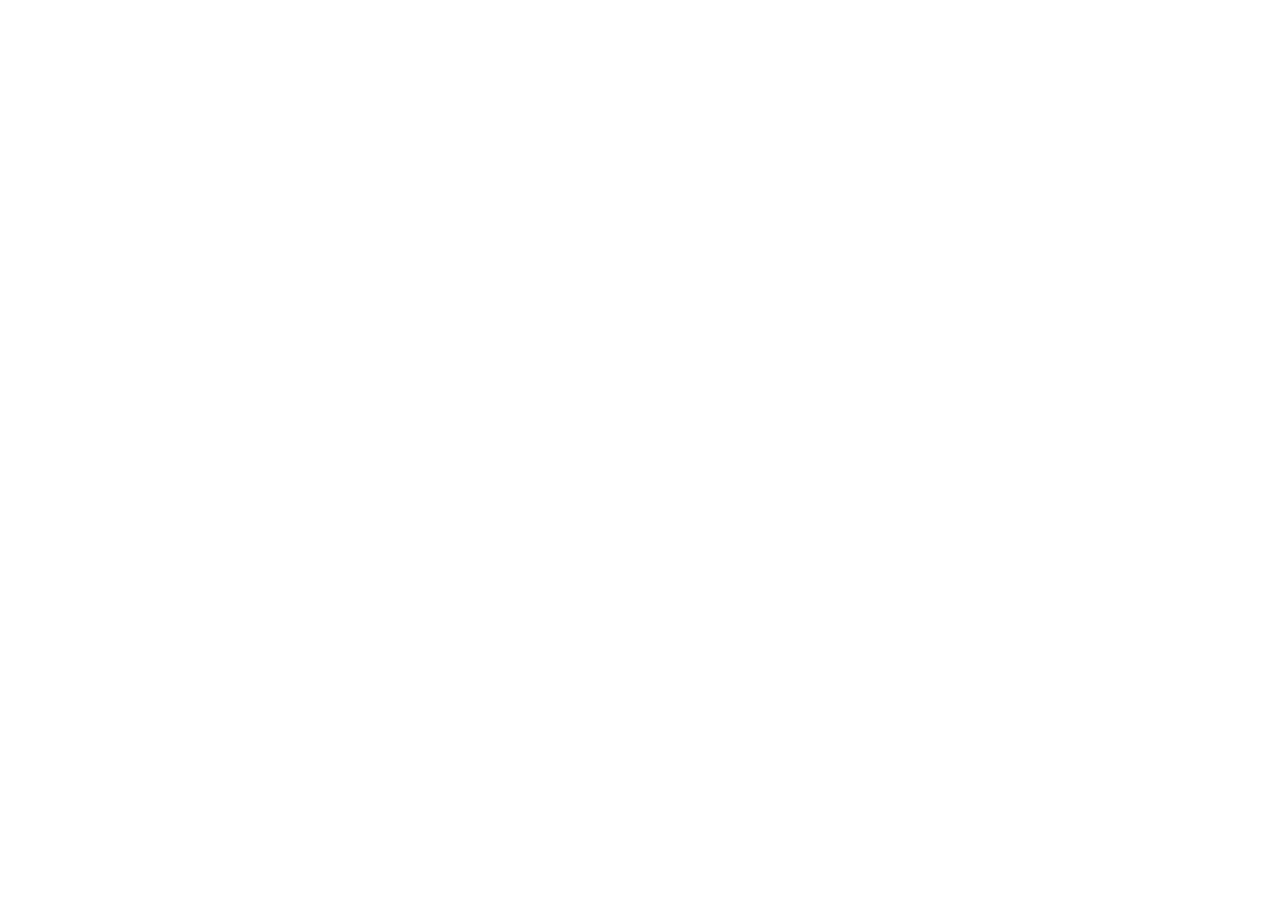
==== pages/exercice-2.html @ f7e95b01 "first commit" ====
<!DOCTYPE html>
<html lang="en">

  <head>
    <meta charset="UTF-8">
    <meta name="viewport" content="width=device-width, initial-scale=1.0">
    <link rel="stylesheet" href="../style.css">
    <title>Exercice 2</title>
  </head>

  <body>

  </body>

</html>
---- style.css ----
*,
*::before,
*::after {
  box-sizing: border-box;
}

body,
h1,
h2,
h3,
h4,
h5,
h6,
p {
  margin: 0;
  padding: 0;
}
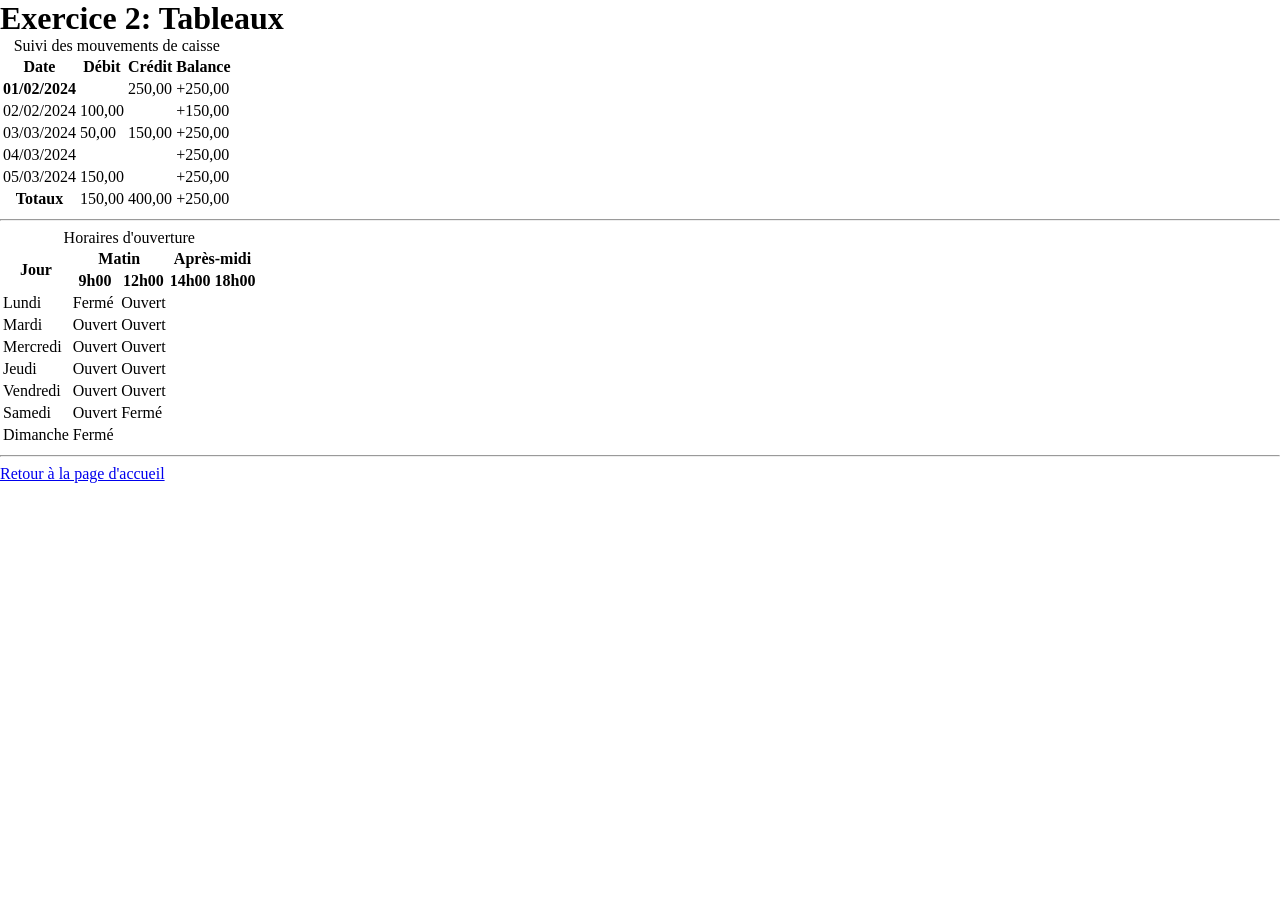
==== commit fc5265bf: "page 2 html done" ====
--- a/pages/exercice-2.html
+++ b/pages/exercice-2.html
@@ -9,6 +9,118 @@
   </head>
 
   <body>
+    <h1>Exercice 2: Tableaux</h1>
+    <section>
+      <table>
+        <caption>Suivi des mouvements de caisse</caption>
+        <thead>
+          <tr>
+            <th>Date</th>
+            <th>Débit</th>
+            <th>Crédit</th>
+            <th>Balance</th>
+          </tr>
+        </thead>
+        <tbody>
+          <tr>
+            <td><strong>01/02/2024</strong></td>
+            <td></td>
+            <td>250,00</td>
+            <td>+250,00</td>
+          </tr>
+          <tr>
+            <td>02/02/2024</td>
+            <td>100,00</td>
+            <td></td>
+            <td>+150,00</td>
+          </tr>
+          <tr>
+            <td>03/03/2024</td>
+            <td>50,00</td>
+            <td>150,00</td>
+            <td>+250,00</td>
+          </tr>
+          <tr>
+            <td>04/03/2024</td>
+            <td></td>
+            <td></td>
+            <td>+250,00</td>
+          </tr>
+          <tr>
+            <td>05/03/2024</td>
+            <td>150,00</td>
+            <td></td>
+            <td>+250,00</td>
+          </tr>
+        </tbody>
+        <tfoot>
+          <th>Totaux</th>
+          <td>150,00</td>
+          <td>400,00</td>
+          <td>+250,00</td>
+
+        </tfoot>
+      </table>
+    </section>
+    <hr>
+    <section>
+      <table>
+        <caption>Horaires d'ouverture</caption>
+        <thead>
+          <tr>
+            <th rowspan="2">Jour</th>
+            <th colspan="2">Matin</th>
+            <th colspan="2">Après-midi</th>
+          </tr>
+          <tr>
+            <th>9h00</th>
+            <th>12h00</th>
+            <th>14h00</th>
+            <th>18h00</th>
+          </tr>
+        </thead>
+        <tbody>
+          <tr>
+            <td>Lundi</td>
+            <td>Fermé</td>
+            <td>Ouvert</td>
+          </tr>
+          <tr>
+            <td>Mardi</td>
+            <td>Ouvert</td>
+            <td>Ouvert</td>
+          </tr>
+          <tr>
+            <td>Mercredi</td>
+            <td>Ouvert</td>
+            <td>Ouvert</td>
+          </tr>
+          <tr>
+            <td>Jeudi</td>
+            <td>Ouvert</td>
+            <td>Ouvert</td>
+          </tr>
+          <tr>
+            <td>Vendredi</td>
+            <td>Ouvert</td>
+            <td>Ouvert</td>
+          </tr>
+          <tr>
+            <td>Samedi</td>
+            <td>Ouvert</td>
+            <td>Fermé</td>
+          </tr>
+          <tr>
+            <td>Dimanche</td>
+            <td colspan="4">Fermé</td>
+          </tr>
+        </tbody>
+      </table>
+    </section>
+    <hr>
+    <footer>
+      <a href="../index.html">Retour à la page d'accueil</a>
+    </footer>
 
   </body>
 
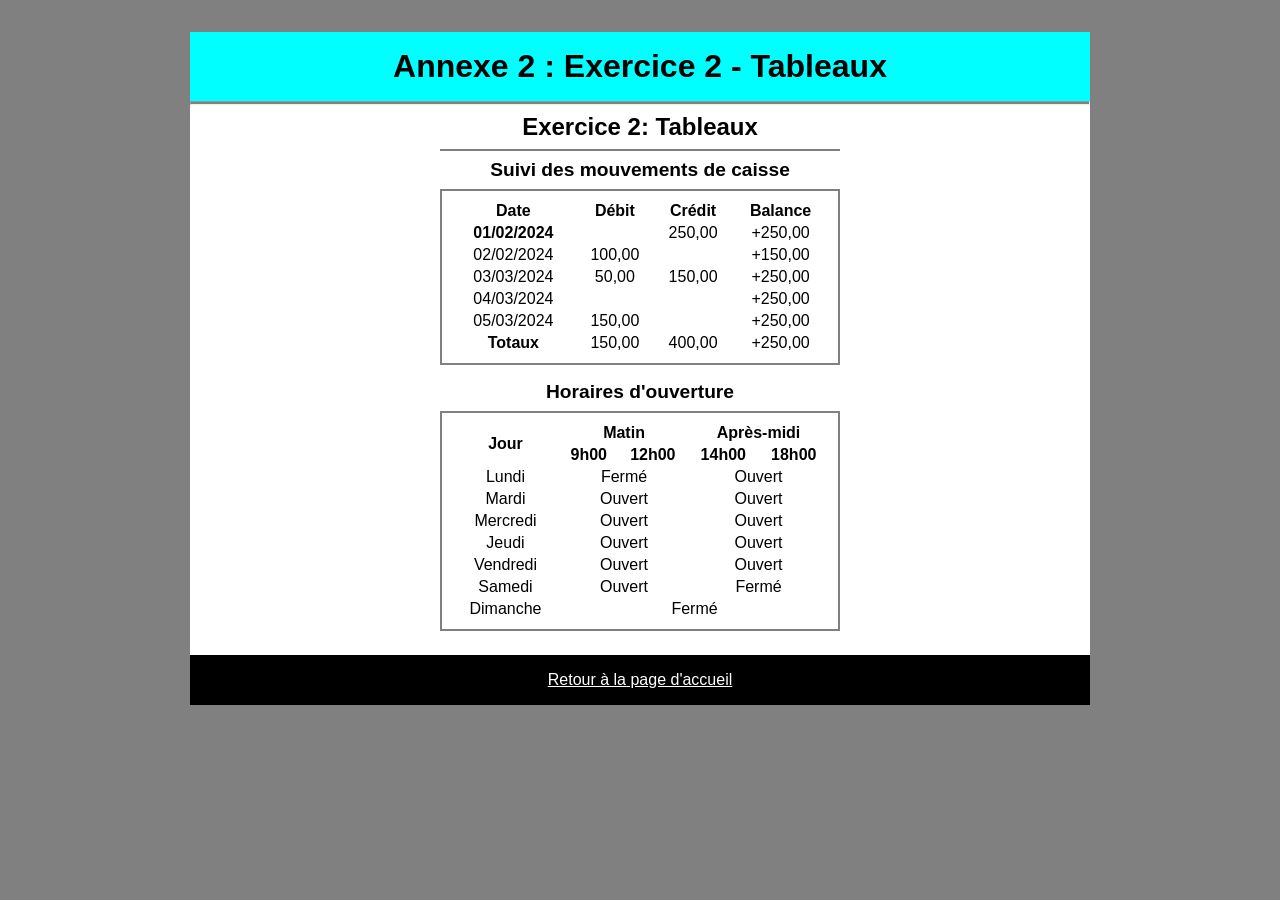
==== commit a3960b54: "css done for 1st and 2nd page" ====
--- a/pages/exercice-2.html
+++ b/pages/exercice-2.html
@@ -1,5 +1,5 @@
 <!DOCTYPE html>
-<html lang="en">
+<html lang="fr">
 
   <head>
     <meta charset="UTF-8">
@@ -9,118 +9,126 @@
   </head>
 
   <body>
-    <h1>Exercice 2: Tableaux</h1>
-    <section>
-      <table>
-        <caption>Suivi des mouvements de caisse</caption>
-        <thead>
-          <tr>
-            <th>Date</th>
-            <th>Débit</th>
-            <th>Crédit</th>
-            <th>Balance</th>
-          </tr>
-        </thead>
-        <tbody>
-          <tr>
-            <td><strong>01/02/2024</strong></td>
-            <td></td>
-            <td>250,00</td>
-            <td>+250,00</td>
-          </tr>
-          <tr>
-            <td>02/02/2024</td>
-            <td>100,00</td>
-            <td></td>
-            <td>+150,00</td>
-          </tr>
-          <tr>
-            <td>03/03/2024</td>
-            <td>50,00</td>
-            <td>150,00</td>
-            <td>+250,00</td>
-          </tr>
-          <tr>
-            <td>04/03/2024</td>
-            <td></td>
-            <td></td>
-            <td>+250,00</td>
-          </tr>
-          <tr>
-            <td>05/03/2024</td>
-            <td>150,00</td>
-            <td></td>
-            <td>+250,00</td>
-          </tr>
-        </tbody>
-        <tfoot>
-          <th>Totaux</th>
-          <td>150,00</td>
-          <td>400,00</td>
-          <td>+250,00</td>
+    <div class="container">
+      <header id="header2">
+        <h1>Annexe 2 : Exercice 2 - Tableaux</h1>
+      </header>
+      <hr>
+      <main id="main2">
+        <h2>Exercice 2: Tableaux</h2>
+        <section>
+          <table id="table1">
+            <caption>Suivi des mouvements de caisse</caption>
+            <thead>
+              <tr>
+                <th>Date</th>
+                <th>Débit</th>
+                <th>Crédit</th>
+                <th>Balance</th>
+              </tr>
+            </thead>
+            <tbody>
+              <tr>
+                <td><strong>01/02/2024</strong></td>
+                <td></td>
+                <td>250,00</td>
+                <td>+250,00</td>
+              </tr>
+              <tr>
+                <td>02/02/2024</td>
+                <td>100,00</td>
+                <td></td>
+                <td>+150,00</td>
+              </tr>
+              <tr>
+                <td>03/03/2024</td>
+                <td>50,00</td>
+                <td>150,00</td>
+                <td>+250,00</td>
+              </tr>
+              <tr>
+                <td>04/03/2024</td>
+                <td></td>
+                <td></td>
+                <td>+250,00</td>
+              </tr>
+              <tr>
+                <td>05/03/2024</td>
+                <td>150,00</td>
+                <td></td>
+                <td>+250,00</td>
+              </tr>
+            </tbody>
+            <tfoot>
+              <th>Totaux</th>
+              <td>150,00</td>
+              <td>400,00</td>
+              <td>+250,00</td>
 
-        </tfoot>
-      </table>
-    </section>
-    <hr>
-    <section>
-      <table>
-        <caption>Horaires d'ouverture</caption>
-        <thead>
-          <tr>
-            <th rowspan="2">Jour</th>
-            <th colspan="2">Matin</th>
-            <th colspan="2">Après-midi</th>
-          </tr>
-          <tr>
-            <th>9h00</th>
-            <th>12h00</th>
-            <th>14h00</th>
-            <th>18h00</th>
-          </tr>
-        </thead>
-        <tbody>
-          <tr>
-            <td>Lundi</td>
-            <td>Fermé</td>
-            <td>Ouvert</td>
-          </tr>
-          <tr>
-            <td>Mardi</td>
-            <td>Ouvert</td>
-            <td>Ouvert</td>
-          </tr>
-          <tr>
-            <td>Mercredi</td>
-            <td>Ouvert</td>
-            <td>Ouvert</td>
-          </tr>
-          <tr>
-            <td>Jeudi</td>
-            <td>Ouvert</td>
-            <td>Ouvert</td>
-          </tr>
-          <tr>
-            <td>Vendredi</td>
-            <td>Ouvert</td>
-            <td>Ouvert</td>
-          </tr>
-          <tr>
-            <td>Samedi</td>
-            <td>Ouvert</td>
-            <td>Fermé</td>
-          </tr>
-          <tr>
-            <td>Dimanche</td>
-            <td colspan="4">Fermé</td>
-          </tr>
-        </tbody>
-      </table>
-    </section>
-    <hr>
-    <footer>
-      <a href="../index.html">Retour à la page d'accueil</a>
-    </footer>
+            </tfoot>
+          </table>
+        </section>
+        <hr>
+        <section>
+          <table id="table2">
+            <caption>Horaires d'ouverture</caption>
+            <thead>
+              <tr>
+                <th rowspan="2">Jour</th>
+                <th colspan="2">Matin</th>
+                <th colspan="2">Après-midi</th>
+              </tr>
+              <tr>
+                <th>9h00</th>
+                <th>12h00</th>
+                <th>14h00</th>
+                <th>18h00</th>
+              </tr>
+            </thead>
+            <tbody>
+              <tr>
+                <td>Lundi</td>
+                <td colspan="2">Fermé</td>
+                <td colspan="2">Ouvert</td>
+              </tr>
+              <tr>
+                <td>Mardi</td>
+                <td colspan="2">Ouvert</td>
+                <td colspan="2">Ouvert</td>
+              </tr>
+              <tr>
+                <td>Mercredi</td>
+                <td colspan="2">Ouvert</td>
+                <td colspan="2">Ouvert</td>
+              </tr>
+              <tr>
+                <td>Jeudi</td>
+                <td colspan="2">Ouvert</td>
+                <td colspan="2">Ouvert</td>
+              </tr>
+              <tr>
+                <td>Vendredi</td>
+                <td colspan="2">Ouvert</td>
+                <td colspan="2">Ouvert</td>
+              </tr>
+              <tr>
+                <td>Samedi</td>
+                <td colspan="2">Ouvert</td>
+                <td colspan="2">Fermé</td>
+              </tr>
+              <tr>
+                <td>Dimanche</td>
+                <td colspan="4">Fermé</td>
+              </tr>
+            </tbody>
+          </table>
+        </section>
+        <hr>
+      </main>
+      <footer>
+        <a href="../index.html">Retour à la page d'accueil</a>
+      </footer>
+    </div>
 
   </body>
 
--- a/style.css
+++ b/style.css
@@ -11,7 +11,144 @@
 h4,
 h5,
 h6,
-p {
+p,
+hr {
   margin: 0;
   padding: 0;
 }
+
+body {
+  background-color: grey;
+  margin-top: 2rem;
+  font-family: "Inter", sans-serif;
+}
+
+.container {
+  width: 100%;
+  max-width: 900px;
+  margin: 0 auto;
+  background-color: white;
+}
+
+header {
+  display: flex;
+  background-color: aqua;
+  padding: 1rem;
+}
+
+.container hr {
+  height: 0.25rem;
+  background-color: grey;
+  margin-bottom: 0.5rem;
+}
+
+main {
+  display: flex;
+  flex-direction: column;
+  width: 100%;
+  margin: 0 auto 1.5rem;
+  max-width: 800px;
+}
+
+h2,
+h3,
+h4 {
+  margin-bottom: 0.5rem;
+}
+
+p {
+  line-height: 1.5;
+}
+
+footer {
+  background-color: black;
+  color: white;
+  text-align: center;
+  padding: 1rem;
+}
+
+footer a {
+  color: white;
+}
+
+/* ==================
+    Homepage(index)
+   ==================
+*/
+
+#home-header {
+  align-items: center;
+  justify-content: space-between;
+}
+
+nav ul {
+  display: flex;
+  gap: 1rem;
+}
+
+nav ul li {
+  list-style: none;
+}
+
+nav a {
+  text-decoration: none;
+  color: black;
+  font-weight: bold;
+}
+
+nav a:hover,
+nav a:focus {
+  color: blue;
+}
+
+/* ==================
+    Exercice 2 page
+   ==================
+*/
+
+#header2 {
+  justify-content: center;
+}
+
+#main2 {
+  align-items: center;
+}
+
+table {
+  width: 400px;
+  border: 2px solid grey;
+  padding: 0.5rem;
+}
+
+caption {
+  margin-bottom: 0.5rem;
+  font-weight: 700;
+  font-size: 1.2rem;
+}
+
+thead,
+td {
+  text-align: center;
+}
+
+#main2 hr {
+  display: none;
+}
+
+#main2 section:nth-child(4) {
+  margin-top: 1rem;
+}
+
+#main2 section:nth-child(2) {
+  border-top: 2px solid grey;
+  padding-top: 0.5rem;
+}
+/* ==================
+
+   ==================
+*/
+
+/* ==================
+
+   ==================
+*/
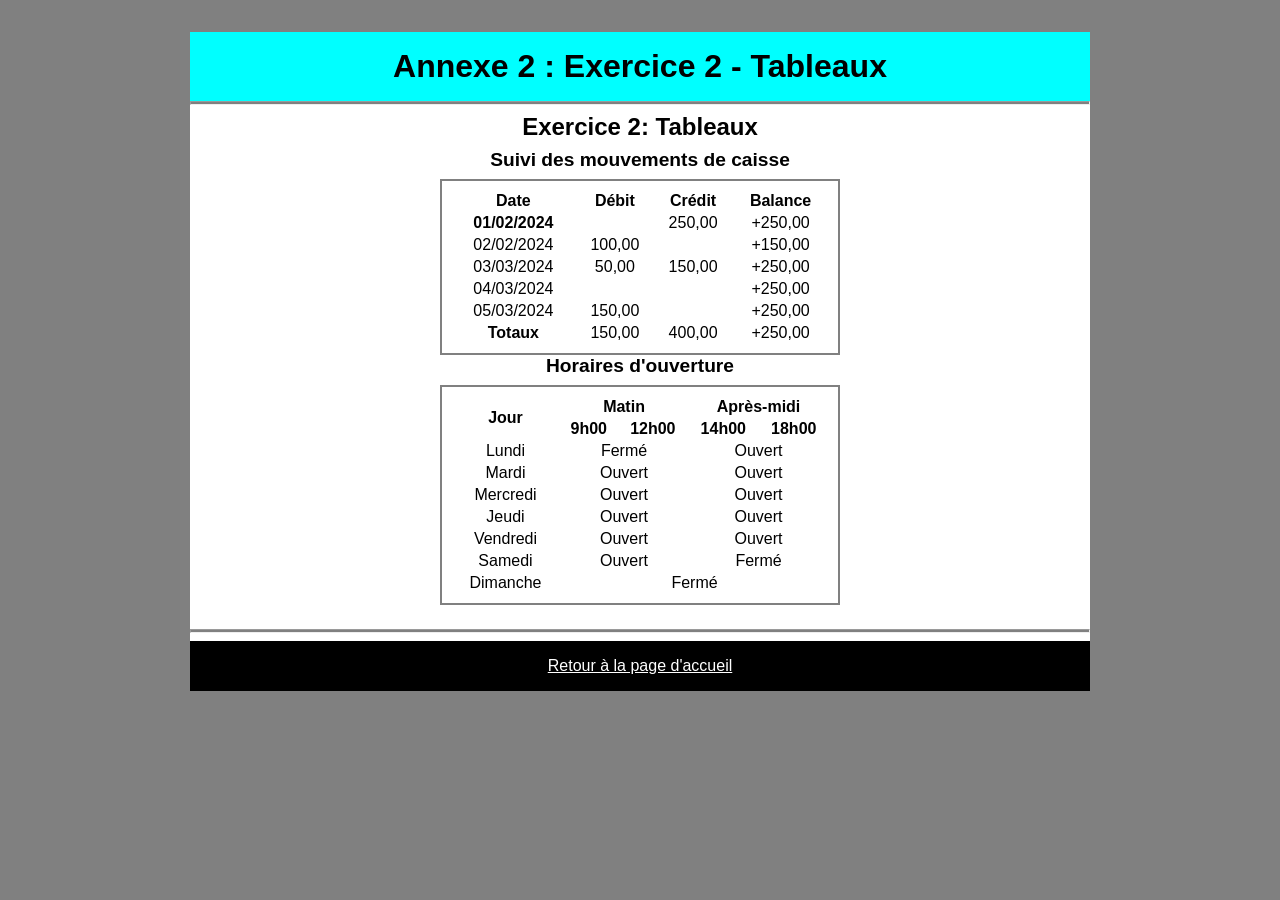
==== commit f291bdea: "devoir corrected" ====
--- a/pages/exercice-2.html
+++ b/pages/exercice-2.html
@@ -16,7 +16,7 @@
       <hr>
       <main id="main2">
         <h2>Exercice 2: Tableaux</h2>
-        <section>
+        <div>
           <table id="table1">
             <caption>Suivi des mouvements de caisse</caption>
             <thead>
@@ -60,16 +60,18 @@
               </tr>
             </tbody>
             <tfoot>
-              <th>Totaux</th>
-              <td>150,00</td>
-              <td>400,00</td>
-              <td>+250,00</td>
+              <tr>
+                <th>Totaux</th>
+                <td>150,00</td>
+                <td>400,00</td>
+                <td>+250,00</td>
+              </tr>
 
             </tfoot>
           </table>
-        </section>
+        </div>
         <hr>
-        <section>
+        <div>
           <table id="table2">
             <caption>Horaires d'ouverture</caption>
             <thead>
@@ -122,11 +124,11 @@
               </tr>
             </tbody>
           </table>
-        </section>
-        <hr>
+        </div>
       </main>
+      <hr>
       <footer>
-        <a href="../index.html">Retour à la page d'accueil</a>
+        <a href="../index.html" target="_blank">Retour à la page d'accueil</a>
       </footer>
     </div>
 
--- a/style.css
+++ b/style.css
@@ -144,11 +144,168 @@
   padding-top: 0.5rem;
 }
 /* ==================
-
+    Exercice 3
    ==================
 */
 
+fieldset {
+  border-radius: 1rem;
+  margin-bottom: 1rem;
+}
+
+legend {
+  color: blue;
+  font-weight: bold;
+}
+
+#sender-infos {
+  margin-top: 0.5rem;
+  display: flex;
+  flex-direction: column;
+  gap: 1rem;
+}
+
+#sender-infos label {
+  display: flex;
+  justify-content: space-between;
+  align-items: center;
+  width: 250px;
+}
+
+#msg-field {
+  display: flex;
+  flex-direction: column;
+  gap: 1rem;
+}
+
+#msg-field div:nth-child(2) {
+  display: flex;
+  width: 205px;
+  justify-content: space-between;
+}
+
+#msg-field div:nth-child(3) label {
+  display: flex;
+  width: 300px;
+  justify-content: space-between;
+  align-items: center;
+}
+
+#msg-field div:nth-child(4) label {
+  display: flex;
+  flex-direction: column;
+  gap: 1rem;
+}
+
+textarea {
+  border-radius: 1rem;
+}
+
+input {
+  border-radius: 0.2rem;
+  height: 1.8rem;
+}
+
+#msg-field div:nth-child(5) {
+  padding-bottom: 1rem;
+}
+
+#msg-field div:nth-child(5) label {
+  display: flex;
+  justify-content: space-between;
+  align-items: center;
+  width: 500px;
+  height: 2.5rem;
+}
+
+#msg-field div:nth-child(5) label input[type="file"]::file-selector-button {
+  border: none;
+  background-color: grey;
+  color: white;
+  font-size: 1rem;
+  padding: 0.5rem;
+  border-radius: 0.5rem;
+  margin-right: 0.8rem;
+  cursor: pointer;
+}
+
+#msg-field div:nth-child(5) label input[type="file"] {
+  height: 2.5rem;
+  width: 300px;
+}
+
+#option-field label {
+  display: flex;
+  align-items: center;
+  gap: 1rem;
+}
+
+#option-field br {
+  display: none;
+}
+
+#option-field div:nth-child(7) {
+  display: flex;
+  flex-direction: row;
+  justify-content: space-between;
+  width: 380px;
+}
+
+#form-footer {
+  padding-left: 1rem;
+  display: flex;
+  flex-direction: column;
+  gap: 0.8rem;
+  margin-bottom: 1rem;
+  padding-bottom: 1rem;
+}
+
+#form-btns {
+  display: flex;
+  justify-content: center;
+  gap: 1rem;
+}
+
+#form-btns button {
+  height: 2rem;
+  padding: 0.6rem;
+  text-transform: uppercase;
+  border: none;
+  border-radius: 1rem;
+  font-family: "Inter", sans-serif;
+}
+
+#form-btns button:nth-child(1) {
+  background-color: green;
+  color: white;
+  text-align: center;
+  font-weight: 700;
+}
+
+#form-btns button:nth-child(2) {
+  background-color: black;
+  color: white;
+  text-align: center;
+  font-weight: 700;
+}
+
+form hr {
+  display: none;
+}
 /* ==================
-
+    Exercice 4
    ==================
 */
+
+#main4 h2 {
+  text-align: center;
+  margin-bottom: 1rem;
+}
+
+article {
+  margin-bottom: 1rem;
+}
+
+article h3 {
+  margin-bottom: 1rem;
+}
